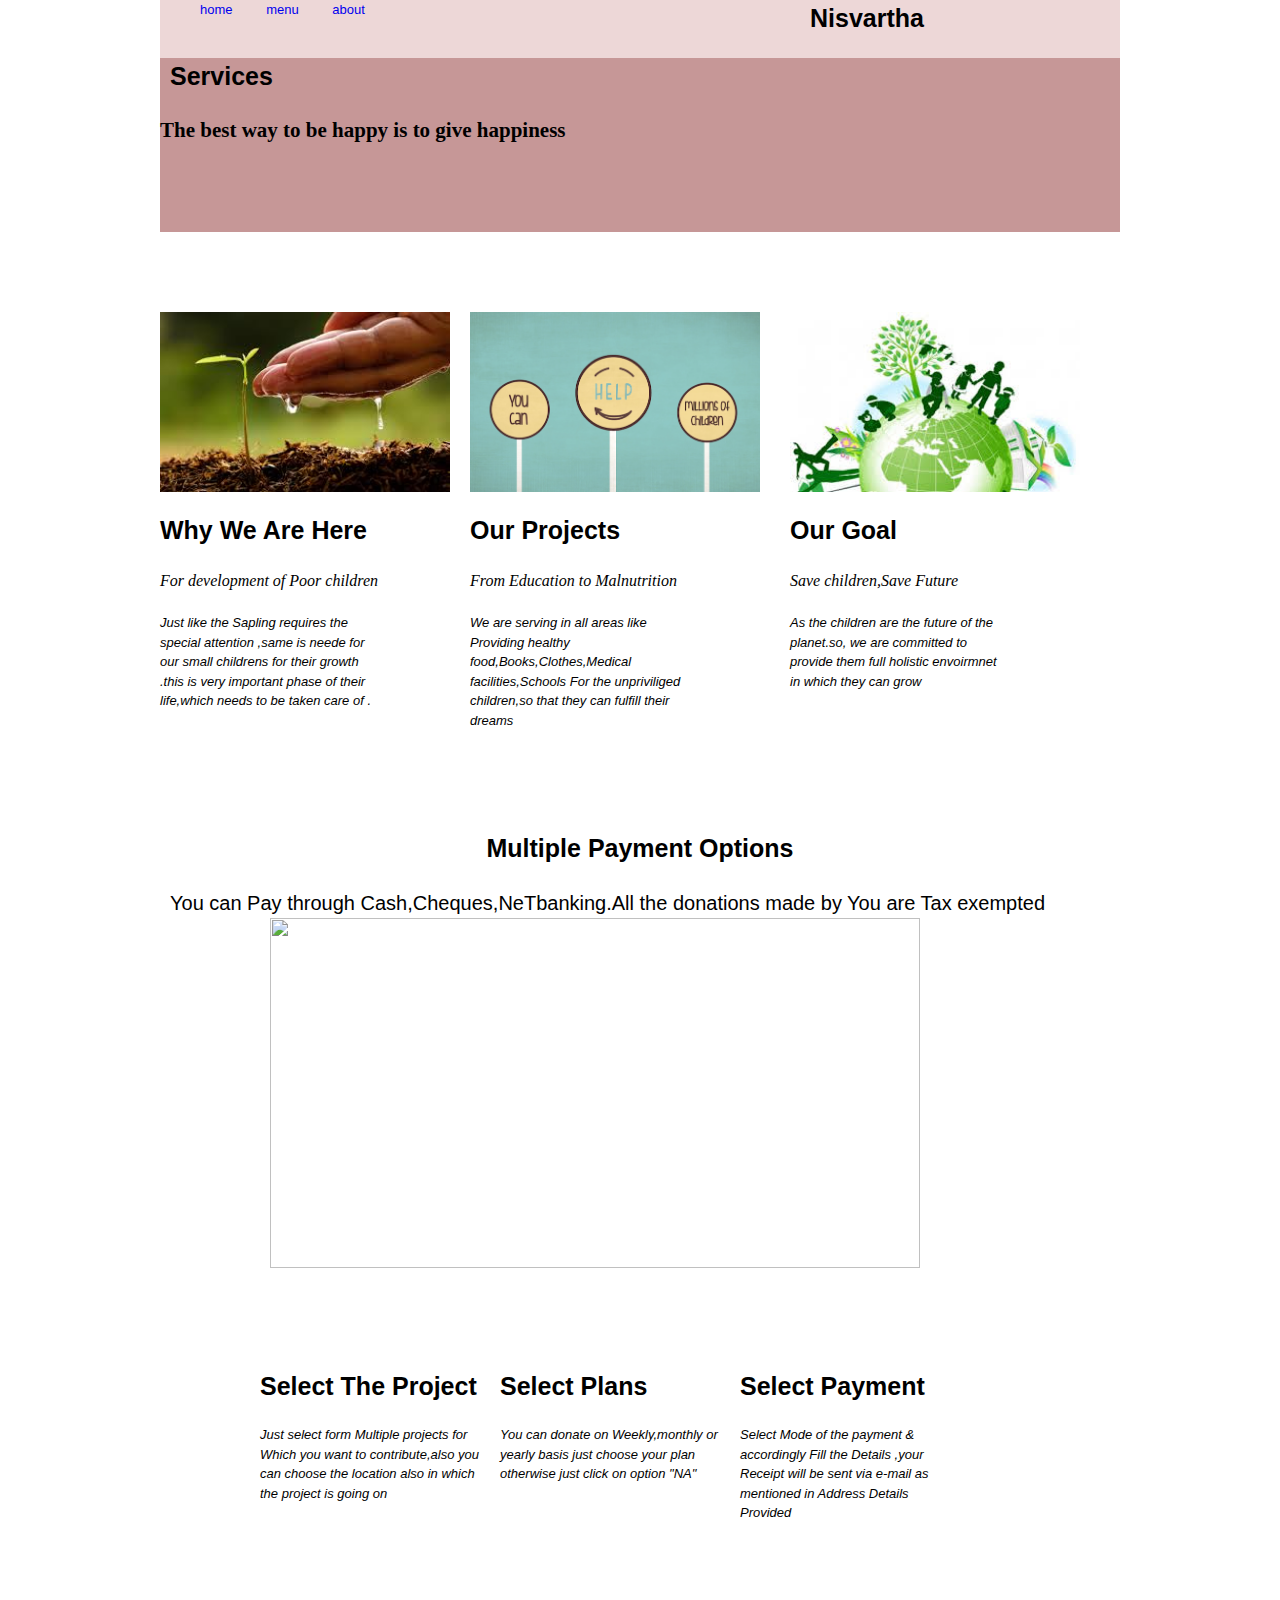
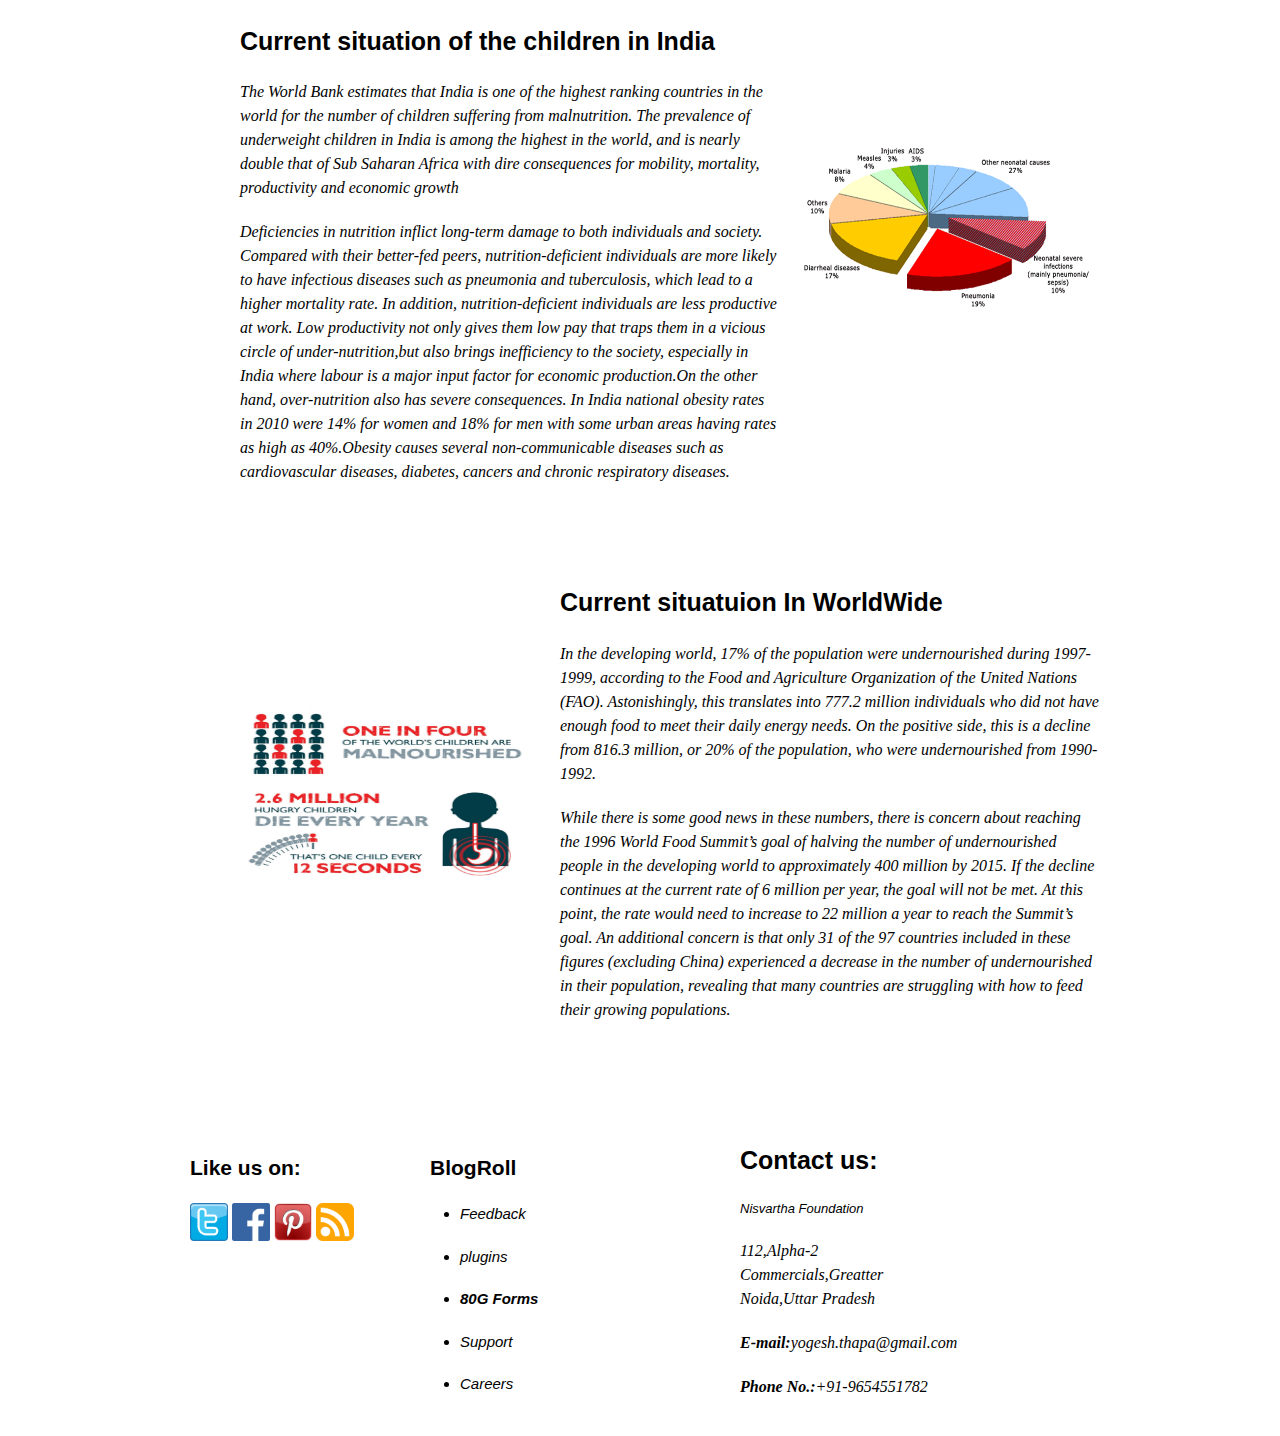
==== index.html @ ebcc4062 "anges" ====
<html>
  <head>
    <title>Services</title>
    <link rel="stylesheet" href="css/960_12_col_rtl.css">
    <link rel="stylesheet" href="css/reset.css">
    <link rel="stylesheet" href="css/text.css">
    <link rel="stylesheet" href="css/style.css">
  </head>

  <body>
    <div class="wrap container_12">
      <header>
        <h1 class ="grid_4">Nisvartha</h1>
        <nav class="grid_8">
        <ul>
          <li class="link"><a class="topbar" href ="#">home</a></li>
          <li class="link"><a class="topbar"  href ="#">menu</a></li>
          <li class="link"><a class="topbar"  href ="#">about</a></li>
        </ul>
      </nav>
      </header>
    </div>
    <div class="wrap1 container_12">
      <h1 class="grid_12">Services</h1>
        <p1 class ="para"><h3>The best way to be happy is to give happiness</h3></p1>
    </div>
    <div class = "wrap2 container_12">
      <div class ="pic grid_12">
        <div class ="grid_4">
          <div class="grid_3">
            <img src ="img/help.jpg"></img>
            <h1 class= "help">Our Goal</h1>
              <p class="psap">Save children,Save Future</p>
              <p class="psap1">As the children are the future of the planet.so, we are committed to provide them full holistic envoirmnet in which they can grow </p>
          </div>
        </div>
          <div class ="grid_4">
            <div class ="grid_3">
              <img src ="img/can.png">
              <h1 class= "can">Our Projects</h1>
                <p class="psap">From Education to Malnutrition</p>
                <p class ="psap1">We are serving in all areas like Providing healthy food,Books,Clothes,Medical facilities,Schools For the unpriviliged children,so that they can fulfill their dreams </p>
            </div>
          </div>
            <div class ="grid_3">
              <img src ="img/sapling.jpg"></img>
              <h1 class="sap">Why We Are Here</h1>
                <p class="psap">For development of Poor children</p>
                <p class="psap1">Just like the Sapling requires the special attention ,same is neede for our small childrens for their growth .this is very important phase of their life,which needs to be taken care of .</p>
            </div>
          </div>
    </div>

    <div class ="wrap3 container_12">
      <div class="grid_12">
        <h1 class ="hero">Multiple Payment Options</h1>
          <p1 class="phero">You can Pay through Cash,Cheques,NeTbanking.All the donations made by You are Tax exempted</p1>
      </div>
      <div class="grid_12">
        <img class="ihero" src="img/donate-for-children-save-tax.jpg"></hero>
      </div>

    <div class ="pic1 grid_12">

        <div class="grid_3">
            <h1 class= "help">Select Payment</h1>
            <p class="psap1">Select Mode of the payment & accordingly Fill the Details ,your Receipt will be sent via e-mail as mentioned in Address Details Provided </p>

        </div>

          <div class ="grid_3">
              <h1 class= "can">Select Plans</h1>
              <p class ="psap1">You can donate on Weekly,monthly or yearly basis just choose your plan otherwise just click on option "NA" </p>

          </div>
          <div class ="grid_3">
              <h1 class="sap">Select The Project</h1>
              <p class="psap1">Just select form Multiple projects for Which you want to contribute,also you can choose the location also in which the project is going on</p>
          </div>
        </div>
      </div>

      <div class="wrap3 container_12">
        <div class="grid_12">
          <div class ="grid_4">
            <img class ="istat" src ="img/stat1.png"></img>
          </div>
          <div class="grid_7">
            <h1 class="hstat">Current situation of the children in India</h1>
            <p class="pstat">The World Bank estimates that India is one of the highest ranking countries in the world for the number of children suffering from malnutrition. The prevalence of underweight children in India is among the highest in the world, and is nearly double that of Sub Saharan Africa with dire consequences for mobility, mortality, productivity and economic growth</p>
            <p class ="pstat">Deficiencies in nutrition inflict long-term damage to both individuals and society. Compared with their better-fed peers, nutrition-deficient individuals are more likely to have infectious diseases such as pneumonia and tuberculosis, which lead to a higher mortality rate. In addition, nutrition-deficient individuals are less productive at work. Low productivity not only gives them low pay that traps them in a vicious circle of under-nutrition,but also brings inefficiency to the society, especially in India where labour is a major input factor for economic production.On the other hand, over-nutrition also has severe consequences. In India national obesity rates in 2010 were 14% for women and 18% for men with some urban areas having rates as high as 40%.Obesity causes several non-communicable diseases such as cardiovascular diseases, diabetes, cancers and chronic respiratory diseases.</p>
          </div>
        </div>
      </div>

      <div class="wrap4 container_12">
        <div class="grid_12">
          <div class ="grid_7">
            <h1 class="hstat">Current situatuion In WorldWide</h1>
            <p class ="pstat">In the developing world, 17% of the population were undernourished during 1997-1999, according to the Food and Agriculture Organization of the United Nations (FAO).  Astonishingly, this translates into 777.2 million individuals who did not have enough food to meet their daily energy needs.  On the positive side, this is a decline from 816.3 million, or 20% of the population, who were undernourished from 1990-1992. </p>
            <p class="pstat">While there is some good news in these numbers, there is concern about reaching the 1996 World Food Summit’s goal of halving the number of undernourished people in the developing world to approximately 400 million by 2015.  If the decline continues at the current rate of 6 million per year, the goal will not be met.  At this point, the rate would need to increase to 22 million a year to reach the Summit’s goal.  An additional concern is that only 31 of the 97 countries included in these figures (excluding China) experienced a decrease in the number of undernourished in their population, revealing that many countries are struggling with how to feed their growing populations.</p>
          </div>
          <div class="grid_4">
            <img class ="istat" src ="img/Graphic.jpg"></img>
      </div>
      <footer id="footer">
        <div class ="wrap5 container_12">
          <div class ="pic1 grid_12">
              <div class="grid_4">
              <div class="grid_3">
                  <h1 class= "help">Contact us:</h1>
                  <p class="psap1">Nisvartha Foundation</p>
                  <p>112,Alpha-2 Commercials,Greatter Noida,Uttar Pradesh</p>
                  <p><strong>E-mail:</strong>yogesh.thapa@gmail.com</p>
                  <p><strong>Phone No.:</strong>+91-9654551782</p>
              </div>
              </div>

              <div class ="grid_3">
                    <h3 class="hfooter">BlogRoll</h3>

                    <ul>
                      <li class="spacepad">Feedback</li>
                      <li class="spacepad">plugins</li>
                      <li class="spacepad"><strong>80G Forms</strong></li>
                      <li class="spacepad">Support</li>
                      <li class="spacepad">Careers</li>
                    </ul>

              </div>

                <div class ="grid_3">
                    <h3 class="hfooter">Like us on:</h3>
                    <p>
                      <a href="#"><img class="logo" src="img/tw.png"></img></a>
                      <a href="#"><img class="logo" src="img/fb.jpg"></img></a>
                      <a href="#"><img class="logo" src="img/pinterest.jpg"></img></a>
                      <a href="#"><img class="logo" src="img/Rss.png"></img></a>
                    </p>
                </div>
              </div>
            </div>


      </footer>

  </body>

</html>
---- css/960_12_col_rtl.css ----
/*
  960 Grid System ~ Core CSS.
  Learn more ~ http://960.gs/

  Licensed under GPL and MIT.
*/

/*
  Forces backgrounds to span full width,
  even if there is horizontal scrolling.
  Increase this if your layout is wider.

  Note: IE6 works fine without this fix.
*/

body {
  min-width: 960px;
}

/* `Container
----------------------------------------------------------------------------------------------------*/

.container_12 {
  margin-right: auto;
  margin-left: auto;
  width: 960px;
}

/* `Grid >> Global
----------------------------------------------------------------------------------------------------*/

.grid_1,
.grid_2,
.grid_3,
.grid_4,
.grid_5,
.grid_6,
.grid_7,
.grid_8,
.grid_9,
.grid_10,
.grid_11,
.grid_12 {
  display: inline;
  float: right;
  margin-right: 10px;
  margin-left: 10px;
}

.push_1, .pull_1,
.push_2, .pull_2,
.push_3, .pull_3,
.push_4, .pull_4,
.push_5, .pull_5,
.push_6, .pull_6,
.push_7, .pull_7,
.push_8, .pull_8,
.push_9, .pull_9,
.push_10, .pull_10,
.push_11, .pull_11 {
  position: relative;
}

/* `Grid >> Children (Alpha ~ First, Omega ~ Last)
----------------------------------------------------------------------------------------------------*/

.alpha {
  margin-right: 0;
}

.omega {
  margin-left: 0;
}

/* `Grid >> 12 Columns
----------------------------------------------------------------------------------------------------*/

.container_12 .grid_1 {
  width: 60px;
}

.container_12 .grid_2 {
  width: 140px;
}

.container_12 .grid_3 {
  width: 220px;
}

.container_12 .grid_4 {
  width: 300px;
}

.container_12 .grid_5 {
  width: 380px;
}

.container_12 .grid_6 {
  width: 460px;
}

.container_12 .grid_7 {
  width: 540px;
}

.container_12 .grid_8 {
  width: 620px;
}

.container_12 .grid_9 {
  width: 700px;
}

.container_12 .grid_10 {
  width: 780px;
}

.container_12 .grid_11 {
  width: 860px;
}

.container_12 .grid_12 {
  width: 940px;
}

/* `Prefix Extra Space >> 12 Columns
----------------------------------------------------------------------------------------------------*/

.container_12 .prefix_1 {
  padding-right: 80px;
}

.container_12 .prefix_2 {
  padding-right: 160px;
}

.container_12 .prefix_3 {
  padding-right: 240px;
}

.container_12 .prefix_4 {
  padding-right: 320px;
}

.container_12 .prefix_5 {
  padding-right: 400px;
}

.container_12 .prefix_6 {
  padding-right: 480px;
}

.container_12 .prefix_7 {
  padding-right: 560px;
}

.container_12 .prefix_8 {
  padding-right: 640px;
}

.container_12 .prefix_9 {
  padding-right: 720px;
}

.container_12 .prefix_10 {
  padding-right: 800px;
}

.container_12 .prefix_11 {
  padding-right: 880px;
}

/* `Suffix Extra Space >> 12 Columns
----------------------------------------------------------------------------------------------------*/

.container_12 .suffix_1 {
  padding-left: 80px;
}

.container_12 .suffix_2 {
  padding-left: 160px;
}

.container_12 .suffix_3 {
  padding-left: 240px;
}

.container_12 .suffix_4 {
  padding-left: 320px;
}

.container_12 .suffix_5 {
  padding-left: 400px;
}

.container_12 .suffix_6 {
  padding-left: 480px;
}

.container_12 .suffix_7 {
  padding-left: 560px;
}

.container_12 .suffix_8 {
  padding-left: 640px;
}

.container_12 .suffix_9 {
  padding-left: 720px;
}

.container_12 .suffix_10 {
  padding-left: 800px;
}

.container_12 .suffix_11 {
  padding-left: 880px;
}

/* `Push Space >> 12 Columns
----------------------------------------------------------------------------------------------------*/

.container_12 .push_1 {
  right: 80px;
}

.container_12 .push_2 {
  right: 160px;
}

.container_12 .push_3 {
  right: 240px;
}

.container_12 .push_4 {
  right: 320px;
}

.container_12 .push_5 {
  right: 400px;
}

.container_12 .push_6 {
  right: 480px;
}

.container_12 .push_7 {
  right: 560px;
}

.container_12 .push_8 {
  right: 640px;
}

.container_12 .push_9 {
  right: 720px;
}

.container_12 .push_10 {
  right: 800px;
}

.container_12 .push_11 {
  right: 880px;
}

/* `Pull Space >> 12 Columns
----------------------------------------------------------------------------------------------------*/

.container_12 .pull_1 {
  right: -80px;
}

.container_12 .pull_2 {
  right: -160px;
}

.container_12 .pull_3 {
  right: -240px;
}

.container_12 .pull_4 {
  right: -320px;
}

.container_12 .pull_5 {
  right: -400px;
}

.container_12 .pull_6 {
  right: -480px;
}

.container_12 .pull_7 {
  right: -560px;
}

.container_12 .pull_8 {
  right: -640px;
}

.container_12 .pull_9 {
  right: -720px;
}

.container_12 .pull_10 {
  right: -800px;
}

.container_12 .pull_11 {
  right: -880px;
}

/* `Clear Floated Elements
----------------------------------------------------------------------------------------------------*/

/* http://sonspring.com/journal/clearing-floats */

.clear {
  clear: both;
  display: block;
  overflow: hidden;
  visibility: hidden;
  width: 0;
  height: 0;
}

/* http://www.yuiblog.com/blog/2010/09/27/clearfix-reloaded-overflowhidden-demystified */

.clearfix:before,
.clearfix:after,
.container_12:before,
.container_12:after {
  content: '.';
  display: block;
  overflow: hidden;
  visibility: hidden;
  font-size: 0;
  line-height: 0;
  width: 0;
  height: 0;
}

.clearfix:after,
.container_12:after {
  clear: both;
}

/*
  The following zoom:1 rule is specifically for IE6 + IE7.
  Move to separate stylesheet if invalid CSS is a problem.
*/

.clearfix,
.container_12 {
  zoom: 1;
}
---- css/text.css ----
/*
  960 Grid System ~ Text CSS.
  Learn more ~ http://960.gs/

  Licensed under GPL and MIT.
*/

/* `Basic HTML
----------------------------------------------------------------------------------------------------*/

body {
  font: 13px/1.5 "Helvetica Neue", Arial, "Liberation Sans", FreeSans, sans-serif;
}

pre,
code {
  font-family: "DejaVu Sans Mono", Menlo, Consolas, monospace;
}

hr {
  border: 0 solid #ccc;
  border-top-width: 1px;
  clear: both;
  height: 0;
}

/* `Headings
----------------------------------------------------------------------------------------------------*/

h1 {
  font-size: 25px;
}

h2 {
  font-size: 23px;
}

h3 {
  font-size: 21px;
}

h4 {
  font-size: 19px;
}

h5 {
  font-size: 17px;
}

h6 {
  font-size: 15px;
}

/* `Spacing
----------------------------------------------------------------------------------------------------*/

ol {
  list-style: decimal;
}

ul {
  list-style: disc;
}

li {
  margin-left: 30px;
}

p,
dl,
hr,
h1,
h2,
h3,
h4,
h5,
h6,
ol,
ul,
pre,
table,
address,
fieldset,
figure {
  margin-bottom: 20px;
}
---- css/style.css ----
.wrap{
   background-color: #EDD7D7;
}
.wrap1{
    background-color: #C69797;
    padding-bottom: 65px;
}
.hero{
  text-align: center;
  padding-top:10px:
}
.phero{
  text-align: center;
  font-size: 20px;

}
.ihero{
  Width: 650px;
  height: 350px;
  margin-left: 100px;

}
.wrap2{
  margin-top: 80px;
  padding-right: 160px;
  background-color: #FFFFFF;
}
.wrap3,.wrap4{
  margin-top: 80px;
}
.pic1{
  margin-top: 80px;
  margin-left: 80px;
}

.help,.can,.sap{
  padding-top: 20px;

}
.hfooter{
  padding-right: 10px;
  padding-top: 30px;
}
.spacepad{
  font-style: oblique;
  font-size: 15px;
  padding-bottom: 20px;
}
.pic1{
  padding-right: 140px

}
.istat{
  padding-top: 120px;
}
.link{
  display: inline;
}
h1{
  font-family:sans-serif;
}
.topbar{
  padding-bottom: 25px;
  text-decoration: none;
}
.para{
  font-family: serif;
}
img{
  width: 290px;
  height: 180px;
  padding-right: 40px;
}
.logo{
  width: 38px;
  height: 38px;
  padding-right: 0px;
}
p{
  font-family: serif;
  font-size: 16px;
  font-style: oblique;
}
.psap1{
  font-size: 13px;
  font-family: sans-serif;
}
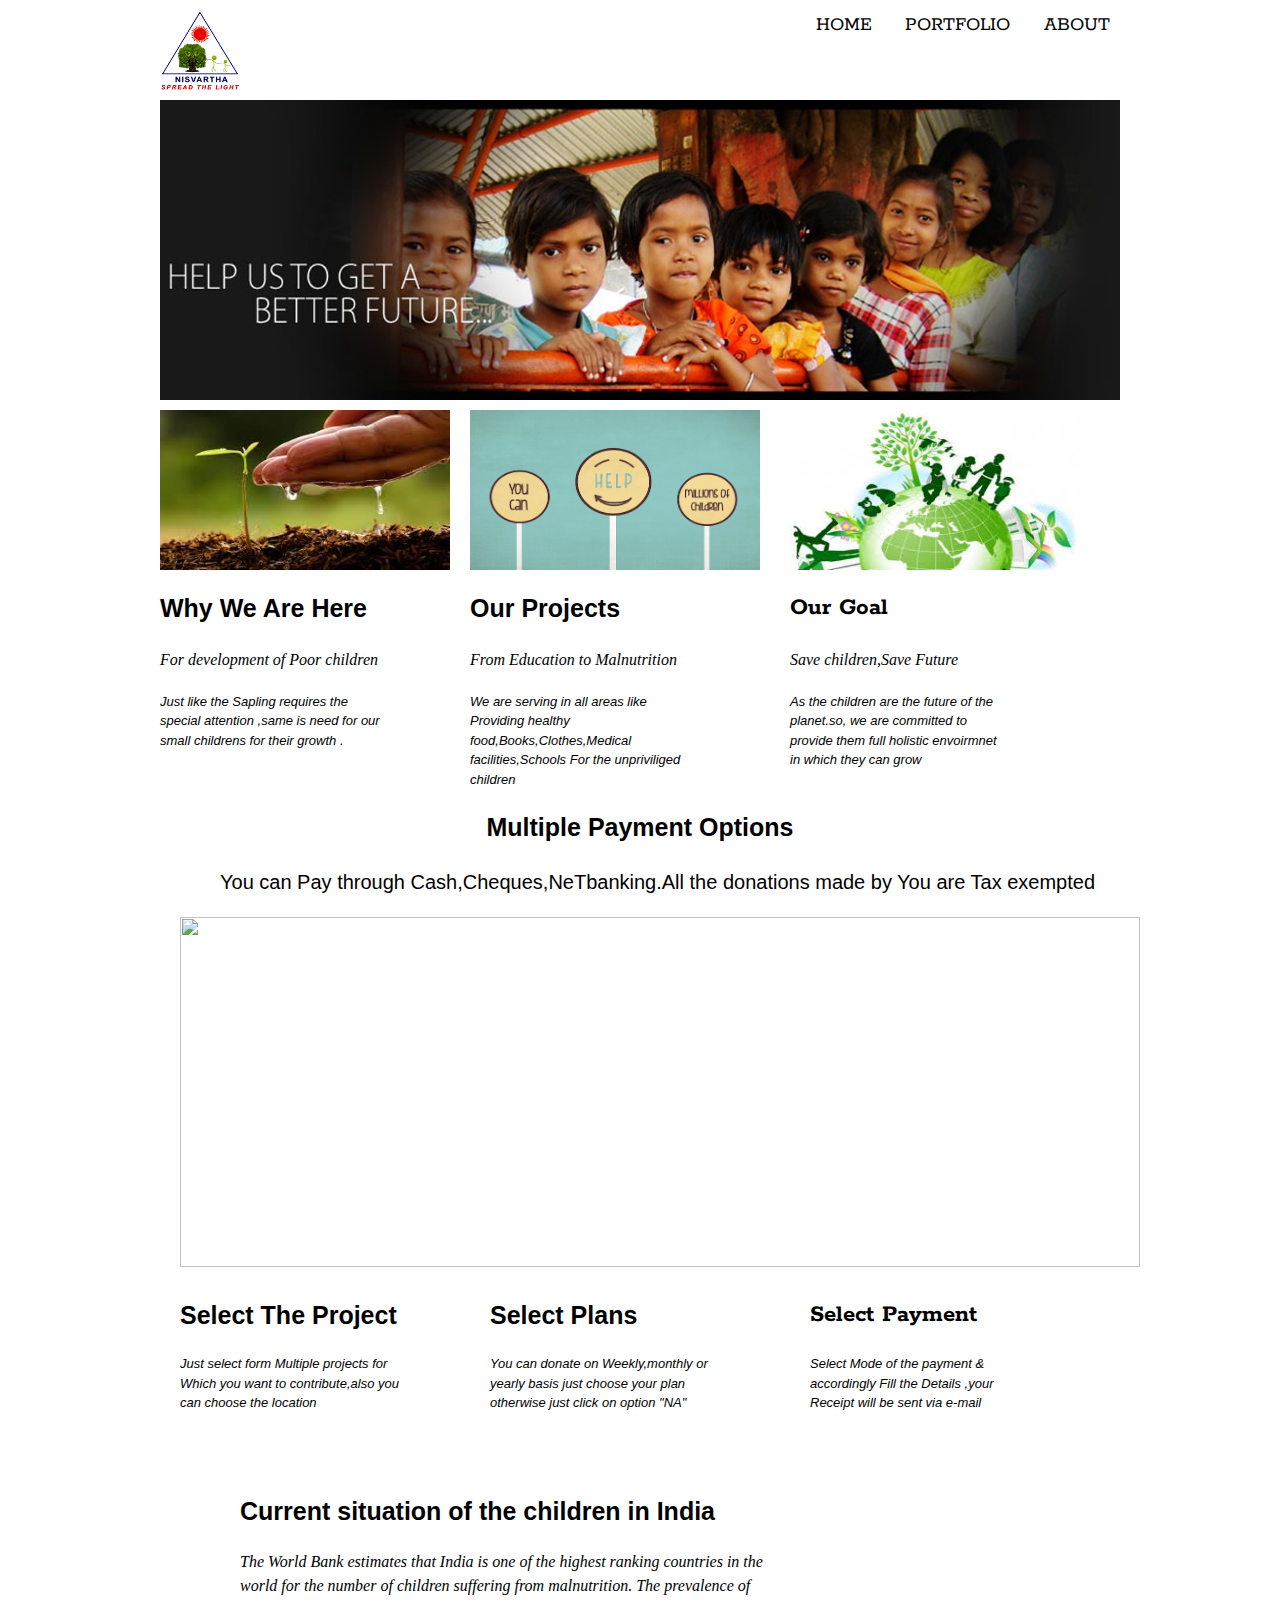
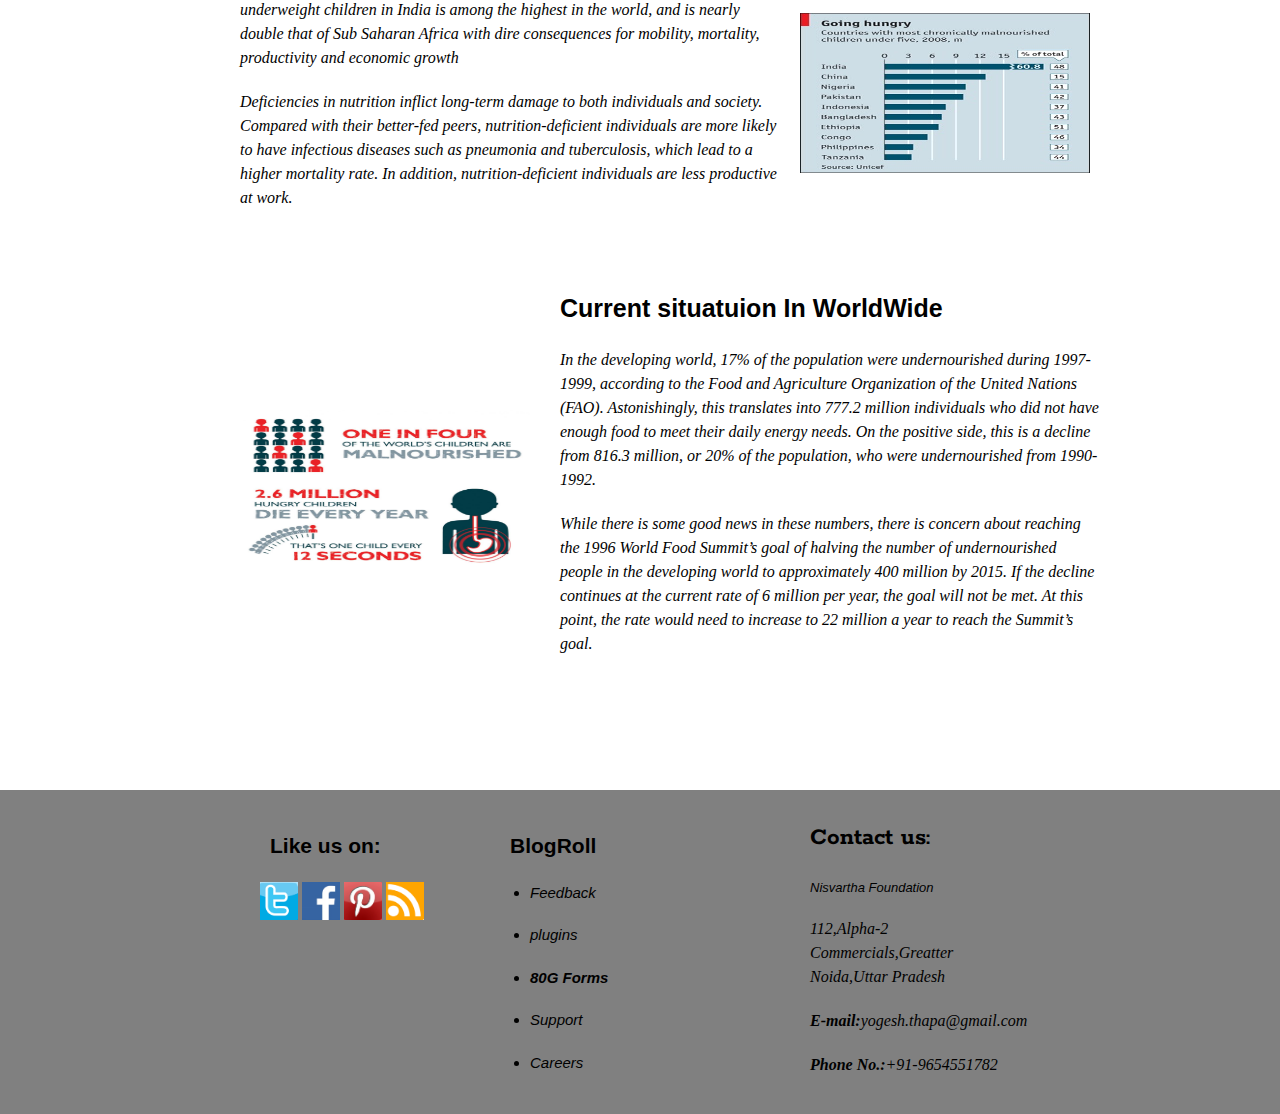
==== commit c2227ab7: "econd page added" ====
--- a/index.html
+++ b/index.html
@@ -5,28 +5,28 @@
     <link rel="stylesheet" href="css/reset.css">
     <link rel="stylesheet" href="css/text.css">
     <link rel="stylesheet" href="css/style.css">
+    <link href='https://fonts.googleapis.com/css?family=Rokkitt' rel='stylesheet' type='text/css'>
   </head>
 
   <body>
     <div class="wrap container_12">
       <header>
-        <h1 class ="grid_4">Nisvartha</h1>
+        <img class="first" src="img/logo.png"></img>
         <nav class="grid_8">
-        <ul>
-          <li class="link"><a class="topbar" href ="#">home</a></li>
-          <li class="link"><a class="topbar"  href ="#">menu</a></li>
-          <li class="link"><a class="topbar"  href ="#">about</a></li>
+        <ul class="ulink">
+          <li class="link"><a class="topbar" href ="#">HOME</a></li>
+          <li class="link"><a class="topbar"  href ="#">PORTFOLIO</a></li>
+          <li class="link"><a class="topbar"  href ="#">ABOUT</a></li>
         </ul>
       </nav>
       </header>
     </div>
     <div class="wrap1 container_12">
-      <h1 class="grid_12">Services</h1>
-        <p1 class ="para"><h3>The best way to be happy is to give happiness</h3></p1>
+      <img class="ngo" src ="img/ngo3.jpg"></img>
     </div>
     <div class = "wrap2 container_12">
       <div class ="pic grid_12">
-        <div class ="grid_4">
+        <div class ="pic2 grid_4">
           <div class="grid_3">
             <img src ="img/help.jpg"></img>
             <h1 class= "help">Our Goal</h1>
@@ -39,14 +39,14 @@
               <img src ="img/can.png">
               <h1 class= "can">Our Projects</h1>
                 <p class="psap">From Education to Malnutrition</p>
-                <p class ="psap1">We are serving in all areas like Providing healthy food,Books,Clothes,Medical facilities,Schools For the unpriviliged children,so that they can fulfill their dreams </p>
+                <p class ="psap1">We are serving in all areas like Providing healthy food,Books,Clothes,Medical facilities,Schools For the unpriviliged children</p>
             </div>
           </div>
             <div class ="grid_3">
               <img src ="img/sapling.jpg"></img>
               <h1 class="sap">Why We Are Here</h1>
                 <p class="psap">For development of Poor children</p>
-                <p class="psap1">Just like the Sapling requires the special attention ,same is neede for our small childrens for their growth .this is very important phase of their life,which needs to be taken care of .</p>
+                <p class="psap1">Just like the Sapling requires the special attention ,same is need for our small childrens for their growth .</p>
             </div>
           </div>
     </div>
@@ -61,21 +61,22 @@
       </div>
 
     <div class ="pic1 grid_12">
-
+        <div class="grid_4">
         <div class="grid_3">
             <h1 class= "help">Select Payment</h1>
-            <p class="psap1">Select Mode of the payment & accordingly Fill the Details ,your Receipt will be sent via e-mail as mentioned in Address Details Provided </p>
-
+            <p class="psap1">Select Mode of the payment & accordingly Fill the Details ,your Receipt will be sent via e-mail  </p>
+        </div>
+        </div>
+        <div class="grid_4">
+        <div class ="grid_3">
+              <h1 class= "can">Select Plans</h1>
+              <p class ="psap1">You can donate on Weekly,monthly or yearly basis just choose your plan otherwise just click on option "NA" </p>
+        </div>
         </div>
 
           <div class ="grid_3">
-              <h1 class= "can">Select Plans</h1>
-              <p class ="psap1">You can donate on Weekly,monthly or yearly basis just choose your plan otherwise just click on option "NA" </p>
-
-          </div>
-          <div class ="grid_3">
               <h1 class="sap">Select The Project</h1>
-              <p class="psap1">Just select form Multiple projects for Which you want to contribute,also you can choose the location also in which the project is going on</p>
+              <p class="psap1">Just select form Multiple projects for Which you want to contribute,also you can choose the location</p>
           </div>
         </div>
       </div>
@@ -83,12 +84,12 @@
       <div class="wrap3 container_12">
         <div class="grid_12">
           <div class ="grid_4">
-            <img class ="istat" src ="img/stat1.png"></img>
+            <img class ="istat" src ="img/india.jpg"></img>
           </div>
           <div class="grid_7">
             <h1 class="hstat">Current situation of the children in India</h1>
             <p class="pstat">The World Bank estimates that India is one of the highest ranking countries in the world for the number of children suffering from malnutrition. The prevalence of underweight children in India is among the highest in the world, and is nearly double that of Sub Saharan Africa with dire consequences for mobility, mortality, productivity and economic growth</p>
-            <p class ="pstat">Deficiencies in nutrition inflict long-term damage to both individuals and society. Compared with their better-fed peers, nutrition-deficient individuals are more likely to have infectious diseases such as pneumonia and tuberculosis, which lead to a higher mortality rate. In addition, nutrition-deficient individuals are less productive at work. Low productivity not only gives them low pay that traps them in a vicious circle of under-nutrition,but also brings inefficiency to the society, especially in India where labour is a major input factor for economic production.On the other hand, over-nutrition also has severe consequences. In India national obesity rates in 2010 were 14% for women and 18% for men with some urban areas having rates as high as 40%.Obesity causes several non-communicable diseases such as cardiovascular diseases, diabetes, cancers and chronic respiratory diseases.</p>
+            <p class ="pstat">Deficiencies in nutrition inflict long-term damage to both individuals and society. Compared with their better-fed peers, nutrition-deficient individuals are more likely to have infectious diseases such as pneumonia and tuberculosis, which lead to a higher mortality rate. In addition, nutrition-deficient individuals are less productive at work.</p>
           </div>
         </div>
       </div>
@@ -98,7 +99,7 @@
           <div class ="grid_7">
             <h1 class="hstat">Current situatuion In WorldWide</h1>
             <p class ="pstat">In the developing world, 17% of the population were undernourished during 1997-1999, according to the Food and Agriculture Organization of the United Nations (FAO).  Astonishingly, this translates into 777.2 million individuals who did not have enough food to meet their daily energy needs.  On the positive side, this is a decline from 816.3 million, or 20% of the population, who were undernourished from 1990-1992. </p>
-            <p class="pstat">While there is some good news in these numbers, there is concern about reaching the 1996 World Food Summit’s goal of halving the number of undernourished people in the developing world to approximately 400 million by 2015.  If the decline continues at the current rate of 6 million per year, the goal will not be met.  At this point, the rate would need to increase to 22 million a year to reach the Summit’s goal.  An additional concern is that only 31 of the 97 countries included in these figures (excluding China) experienced a decrease in the number of undernourished in their population, revealing that many countries are struggling with how to feed their growing populations.</p>
+            <p class="pstat">While there is some good news in these numbers, there is concern about reaching the 1996 World Food Summit’s goal of halving the number of undernourished people in the developing world to approximately 400 million by 2015.  If the decline continues at the current rate of 6 million per year, the goal will not be met.  At this point, the rate would need to increase to 22 million a year to reach the Summit’s goal.  </p>
           </div>
           <div class="grid_4">
             <img class ="istat" src ="img/Graphic.jpg"></img>
--- a/css/style.css
+++ b/css/style.css
@@ -1,43 +1,80 @@
 .wrap{
-   background-color: #EDD7D7;
+   background-color: #FFFFFF;
+   margin-top: 10px;
+   height: 80px;
 }
 .wrap1{
-    background-color: #C69797;
-    padding-bottom: 65px;
+    background-color: ##ffcc66;
+}
+.wrap2{
+  margin-top: 10px;
+  padding-right: 160px;
+  background-color: #FFFFFF;
+}
+.wrap3{
+  margin-bottom: 60px;
+}
+.wrap4{
+  margin-top: 10px;
+}
+.link{
+  display: inline;
+}
+.ulink{
+  text-align: right;
+}
+.topbar{
+  font-family: 'Rokkitt', serif;
+  font-size: 20px;
+  color: #000000;
+  padding-bottom: 25px;
+  text-decoration: none;
+}
+.ngo{
+  margin-top: 10px;
+  width:960px;
+  height:300px;
+}
+.help{
+  font-family: 'Rokkitt', serif;
+
+}
+.help,.can,.sap{
+  padding-top: 20px;
 }
 .hero{
   text-align: center;
   padding-top:10px:
 }
 .phero{
+  margin-left: 50px;
   text-align: center;
   font-size: 20px;
-
 }
 .ihero{
-  Width: 650px;
+  Width: 960px;
   height: 350px;
-  margin-left: 100px;
-
+  margin-left: 10px;
+  padding-top: 20px;
 }
-.wrap2{
-  margin-top: 80px;
-  padding-right: 160px;
-  background-color: #FFFFFF;
+#footer{
+  background-color: #808080;
+  margin-top: 500px;
+  margin-left: -330px;
+  margin-right: -330px
 }
-.wrap3,.wrap4{
-  margin-top: 80px;
+#footer1{
+  background-color: #808080;
+  margin-top: 100px;
+  margin-left: -330px;
+  margin-right: -330px
 }
 .pic1{
-  margin-top: 80px;
-  margin-left: 80px;
-}
-
-.help,.can,.sap{
-  padding-top: 20px;
-
+  margin-top: 10px;
+  margin-right: -70px;
 }
 .hfooter{
+  margin-left: 10px;
   padding-right: 10px;
   padding-top: 30px;
 }
@@ -48,28 +85,31 @@
 }
 .pic1{
   padding-right: 140px
-
+}
+.first{
+  width:80px;
+  height: 80px;
 }
 .istat{
   padding-top: 120px;
 }
-.link{
-  display: inline;
-}
+
 h1{
   font-family:sans-serif;
 }
-.topbar{
-  padding-bottom: 25px;
-  text-decoration: none;
-}
+
 .para{
   font-family: serif;
 }
 img{
   width: 290px;
-  height: 180px;
+  height: 160px;
   padding-right: 40px;
+  padding-bottom: -10px;
+
+}
+.istat{
+  padding-bottom: -20px;
 }
 .logo{
   width: 38px;
@@ -85,3 +125,20 @@
   font-size: 13px;
   font-family: sans-serif;
 }
+pic2{
+  width:240px
+}
+
+
+
+.portfolio{
+  width: 300px;
+  height: 300px;
+}
+.portfolio1{
+  width: 700px;
+  height: 300px;
+}
+.pic11{
+  margin-left: 20px;
+}
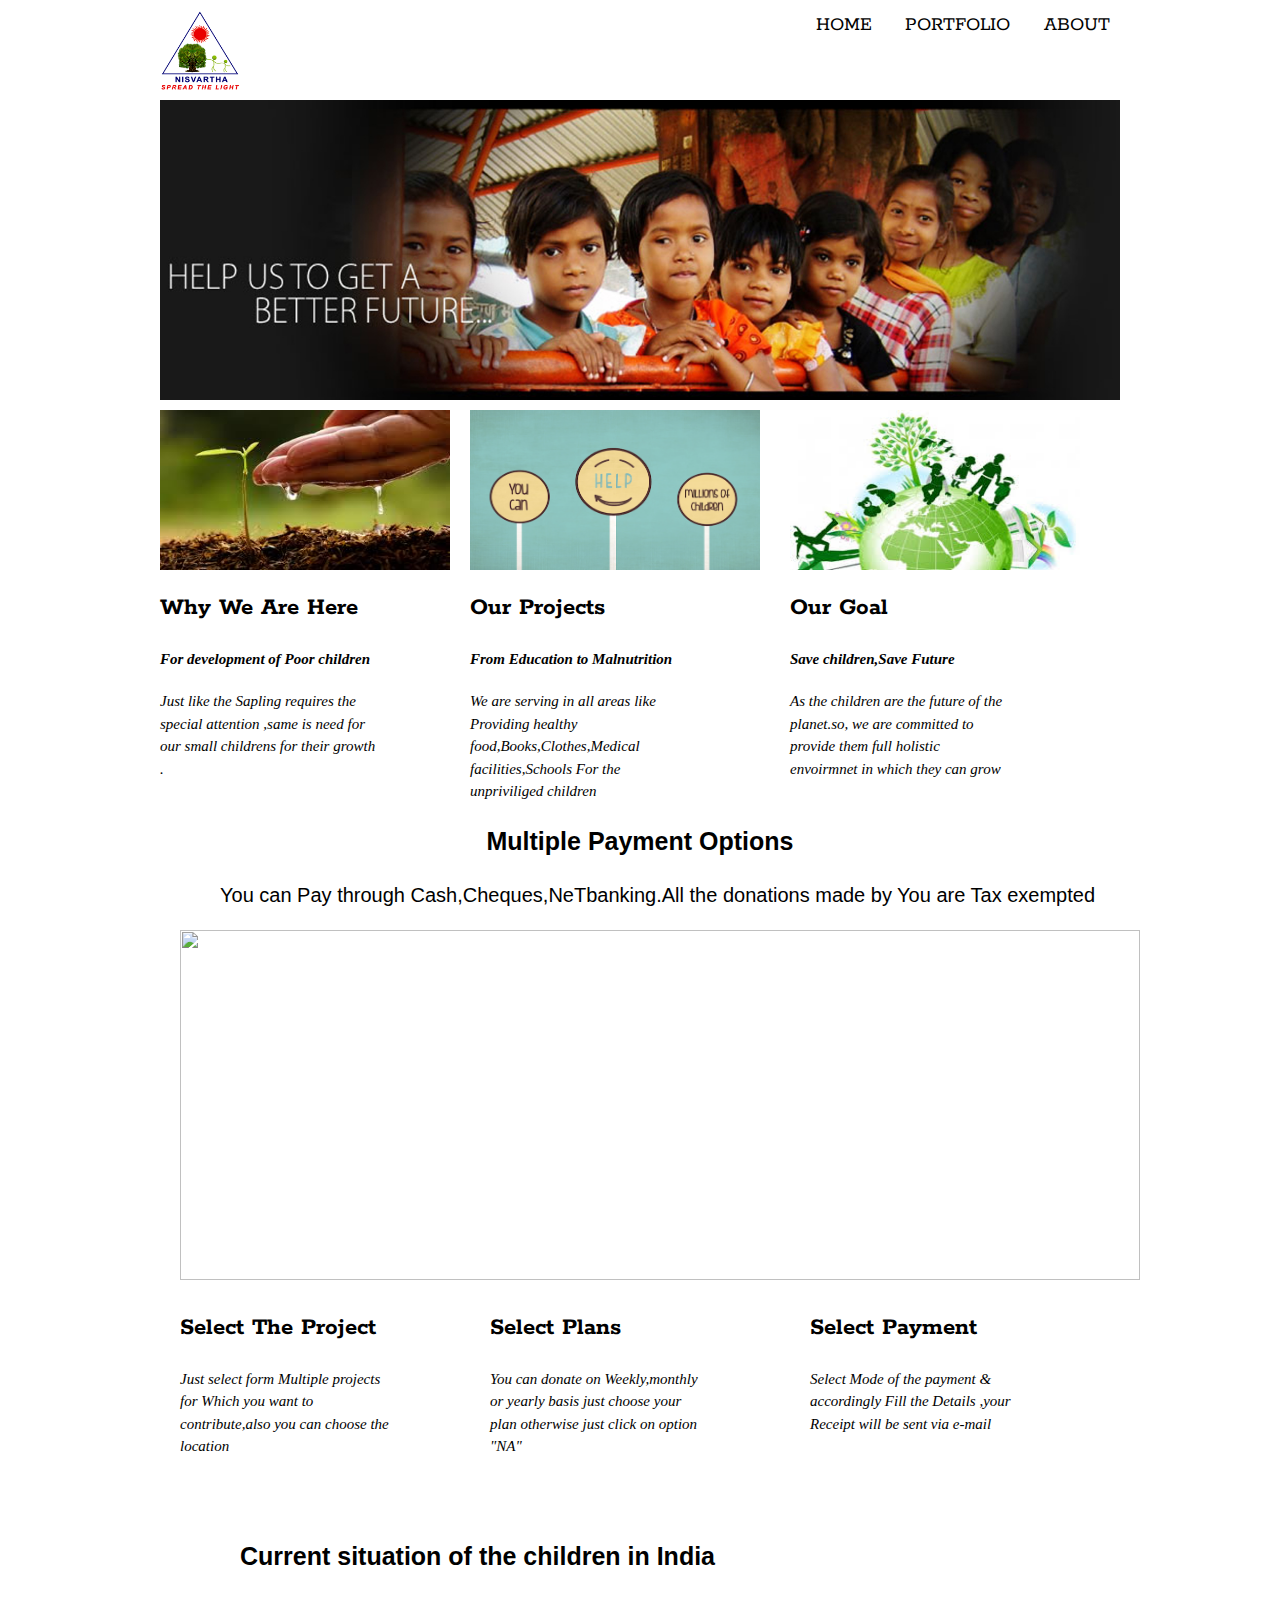
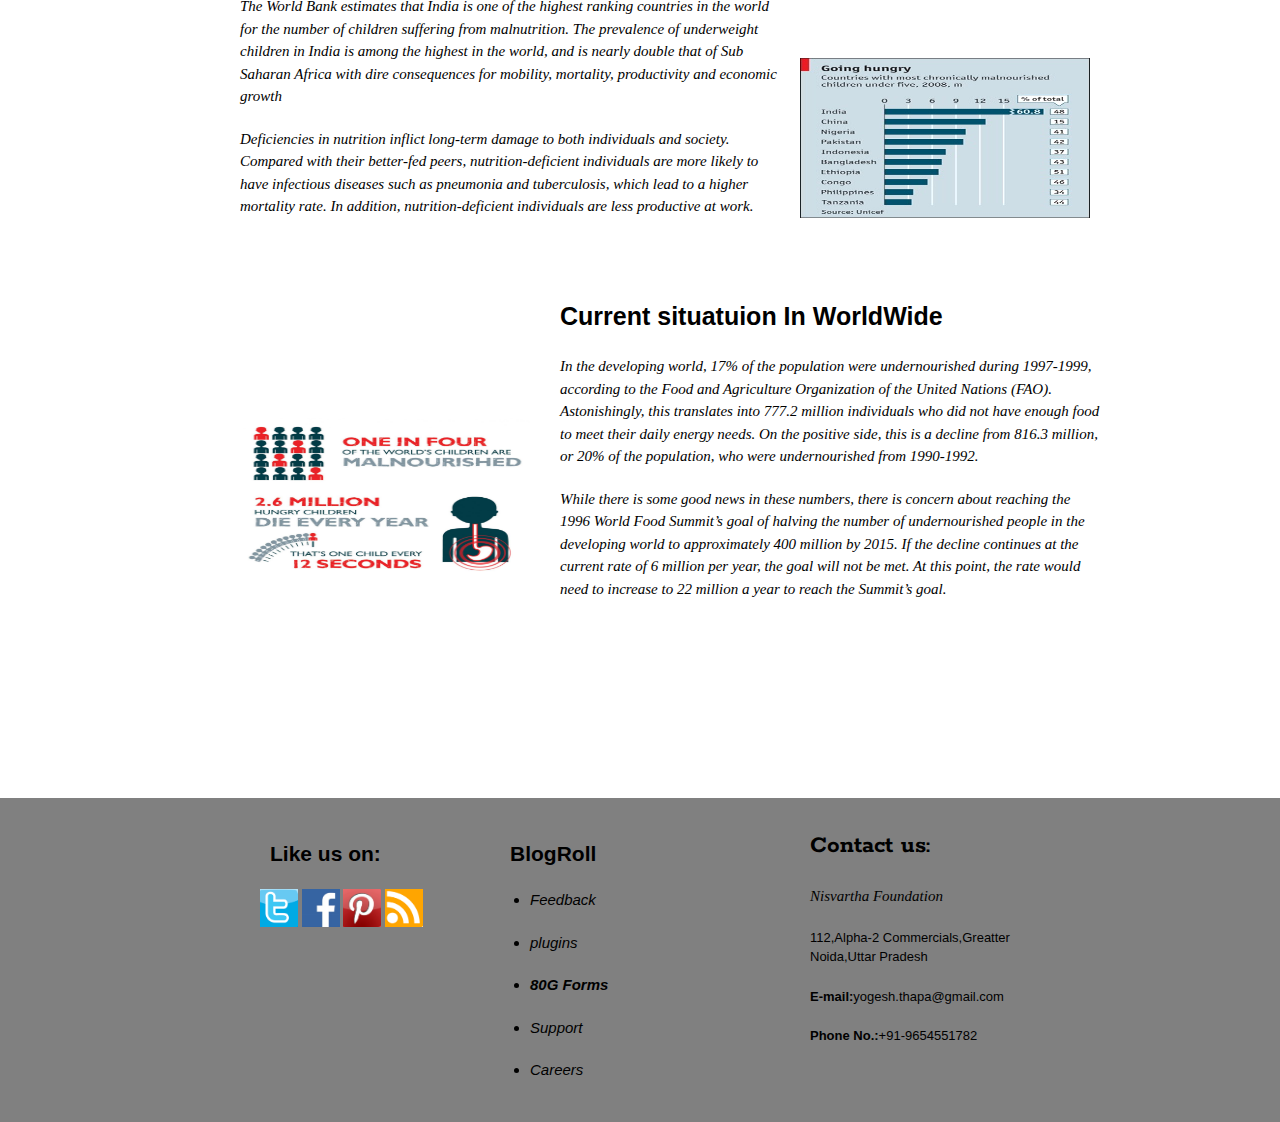
==== commit 367e00a2: "last change" ====
--- a/index.html
+++ b/index.html
@@ -14,8 +14,8 @@
         <img class="first" src="img/logo.png"></img>
         <nav class="grid_8">
         <ul class="ulink">
-          <li class="link"><a class="topbar" href ="#">HOME</a></li>
-          <li class="link"><a class="topbar"  href ="#">PORTFOLIO</a></li>
+          <li class="link"><a class="topbar" href ="index.html">HOME</a></li>
+          <li class="link"><a class="topbar"  href ="portfolio.html">PORTFOLIO</a></li>
           <li class="link"><a class="topbar"  href ="#">ABOUT</a></li>
         </ul>
       </nav>
@@ -28,24 +28,24 @@
       <div class ="pic grid_12">
         <div class ="pic2 grid_4">
           <div class="grid_3">
-            <img src ="img/help.jpg"></img>
+            <img class="istarter" src ="img/help.jpg"></img>
             <h1 class= "help">Our Goal</h1>
-              <p class="psap">Save children,Save Future</p>
+              <p class="psap"><strong>Save children,Save Future</strong></p>
               <p class="psap1">As the children are the future of the planet.so, we are committed to provide them full holistic envoirmnet in which they can grow </p>
           </div>
         </div>
           <div class ="grid_4">
             <div class ="grid_3">
-              <img src ="img/can.png">
+              <img class="istarter" src ="img/can.png">
               <h1 class= "can">Our Projects</h1>
-                <p class="psap">From Education to Malnutrition</p>
+                <p class="psap"><strong>From Education to Malnutrition</strong></p>
                 <p class ="psap1">We are serving in all areas like Providing healthy food,Books,Clothes,Medical facilities,Schools For the unpriviliged children</p>
             </div>
           </div>
             <div class ="grid_3">
-              <img src ="img/sapling.jpg"></img>
+              <img class="istarter" src ="img/sapling.jpg"></img>
               <h1 class="sap">Why We Are Here</h1>
-                <p class="psap">For development of Poor children</p>
+                <p class="psap"><strong>For development of Poor children</strong></p>
                 <p class="psap1">Just like the Sapling requires the special attention ,same is need for our small childrens for their growth .</p>
             </div>
           </div>
@@ -60,7 +60,7 @@
         <img class="ihero" src="img/donate-for-children-save-tax.jpg"></hero>
       </div>
 
-    <div class ="pic1 grid_12">
+      <div class ="pic1 grid_12">
         <div class="grid_4">
         <div class="grid_3">
             <h1 class= "help">Select Payment</h1>
@@ -73,12 +73,11 @@
               <p class ="psap1">You can donate on Weekly,monthly or yearly basis just choose your plan otherwise just click on option "NA" </p>
         </div>
         </div>
-
           <div class ="grid_3">
               <h1 class="sap">Select The Project</h1>
               <p class="psap1">Just select form Multiple projects for Which you want to contribute,also you can choose the location</p>
           </div>
-        </div>
+      </div>
       </div>
 
       <div class="wrap3 container_12">
@@ -107,7 +106,7 @@
       <footer id="footer">
         <div class ="wrap5 container_12">
           <div class ="pic1 grid_12">
-              <div class="grid_4">
+            <div class="grid_4">
               <div class="grid_3">
                   <h1 class= "help">Contact us:</h1>
                   <p class="psap1">Nisvartha Foundation</p>
@@ -115,11 +114,9 @@
                   <p><strong>E-mail:</strong>yogesh.thapa@gmail.com</p>
                   <p><strong>Phone No.:</strong>+91-9654551782</p>
               </div>
-              </div>
-
+            </div>
               <div class ="grid_3">
                     <h3 class="hfooter">BlogRoll</h3>
-
                     <ul>
                       <li class="spacepad">Feedback</li>
                       <li class="spacepad">plugins</li>
@@ -127,9 +124,7 @@
                       <li class="spacepad">Support</li>
                       <li class="spacepad">Careers</li>
                     </ul>
-
               </div>
-
                 <div class ="grid_3">
                     <h3 class="hfooter">Like us on:</h3>
                     <p>
@@ -139,12 +134,8 @@
                       <a href="#"><img class="logo" src="img/Rss.png"></img></a>
                     </p>
                 </div>
-              </div>
             </div>
-
-
-      </footer>
-
+          </div>
+        </footer>
   </body>
-
 </html>
--- a/css/style.css
+++ b/css/style.css
@@ -37,10 +37,20 @@
 }
 .help{
   font-family: 'Rokkitt', serif;
-
 }
 .help,.can,.sap{
+  font-family: 'Rokkitt', serif;
   padding-top: 20px;
+}
+.psap{
+  font-family: serif;
+  font-size: 15px;
+  font-style: oblique;
+}
+.psap1,.pstat{
+  font-size: 15px;
+  font-family: serif;
+  font-style: oblique;
 }
 .hero{
   text-align: center;
@@ -57,26 +67,9 @@
   margin-left: 10px;
   padding-top: 20px;
 }
-#footer{
-  background-color: #808080;
-  margin-top: 500px;
-  margin-left: -330px;
-  margin-right: -330px
-}
-#footer1{
-  background-color: #808080;
-  margin-top: 100px;
-  margin-left: -330px;
-  margin-right: -330px
-}
 .pic1{
   margin-top: 10px;
   margin-right: -70px;
-}
-.hfooter{
-  margin-left: 10px;
-  padding-right: 10px;
-  padding-top: 30px;
 }
 .spacepad{
   font-style: oblique;
@@ -91,17 +84,16 @@
   height: 80px;
 }
 .istat{
+  width: 290px;
+  height: 160px;
   padding-top: 120px;
+  padding-right: 40px;
+  padding-bottom: -10px;
 }
-
-h1{
-  font-family:sans-serif;
-}
-
 .para{
   font-family: serif;
 }
-img{
+.istarter{
   width: 290px;
   height: 160px;
   padding-right: 40px;
@@ -116,29 +108,32 @@
   height: 38px;
   padding-right: 0px;
 }
-p{
-  font-family: serif;
-  font-size: 16px;
-  font-style: oblique;
-}
-.psap1{
-  font-size: 13px;
-  font-family: sans-serif;
-}
+
 pic2{
   width:240px
 }
-
-
+#footer{
+  background-color: #808080;
+  margin-top: 500px;
+  margin-left: -330px;
+  margin-right: -330px
+}
+#footer1{
+  background-color: #808080;
+  margin-top: 100px;
+  margin-left: -330px;
+  margin-right: -330px
+}
+.hfooter{
+  margin-left: 10px;
+  padding-right: 10px;
+  padding-top: 30px;
+}
 
 .portfolio{
   width: 300px;
   height: 300px;
 }
-.portfolio1{
-  width: 700px;
-  height: 300px;
-}
 .pic11{
   margin-left: 20px;
 }
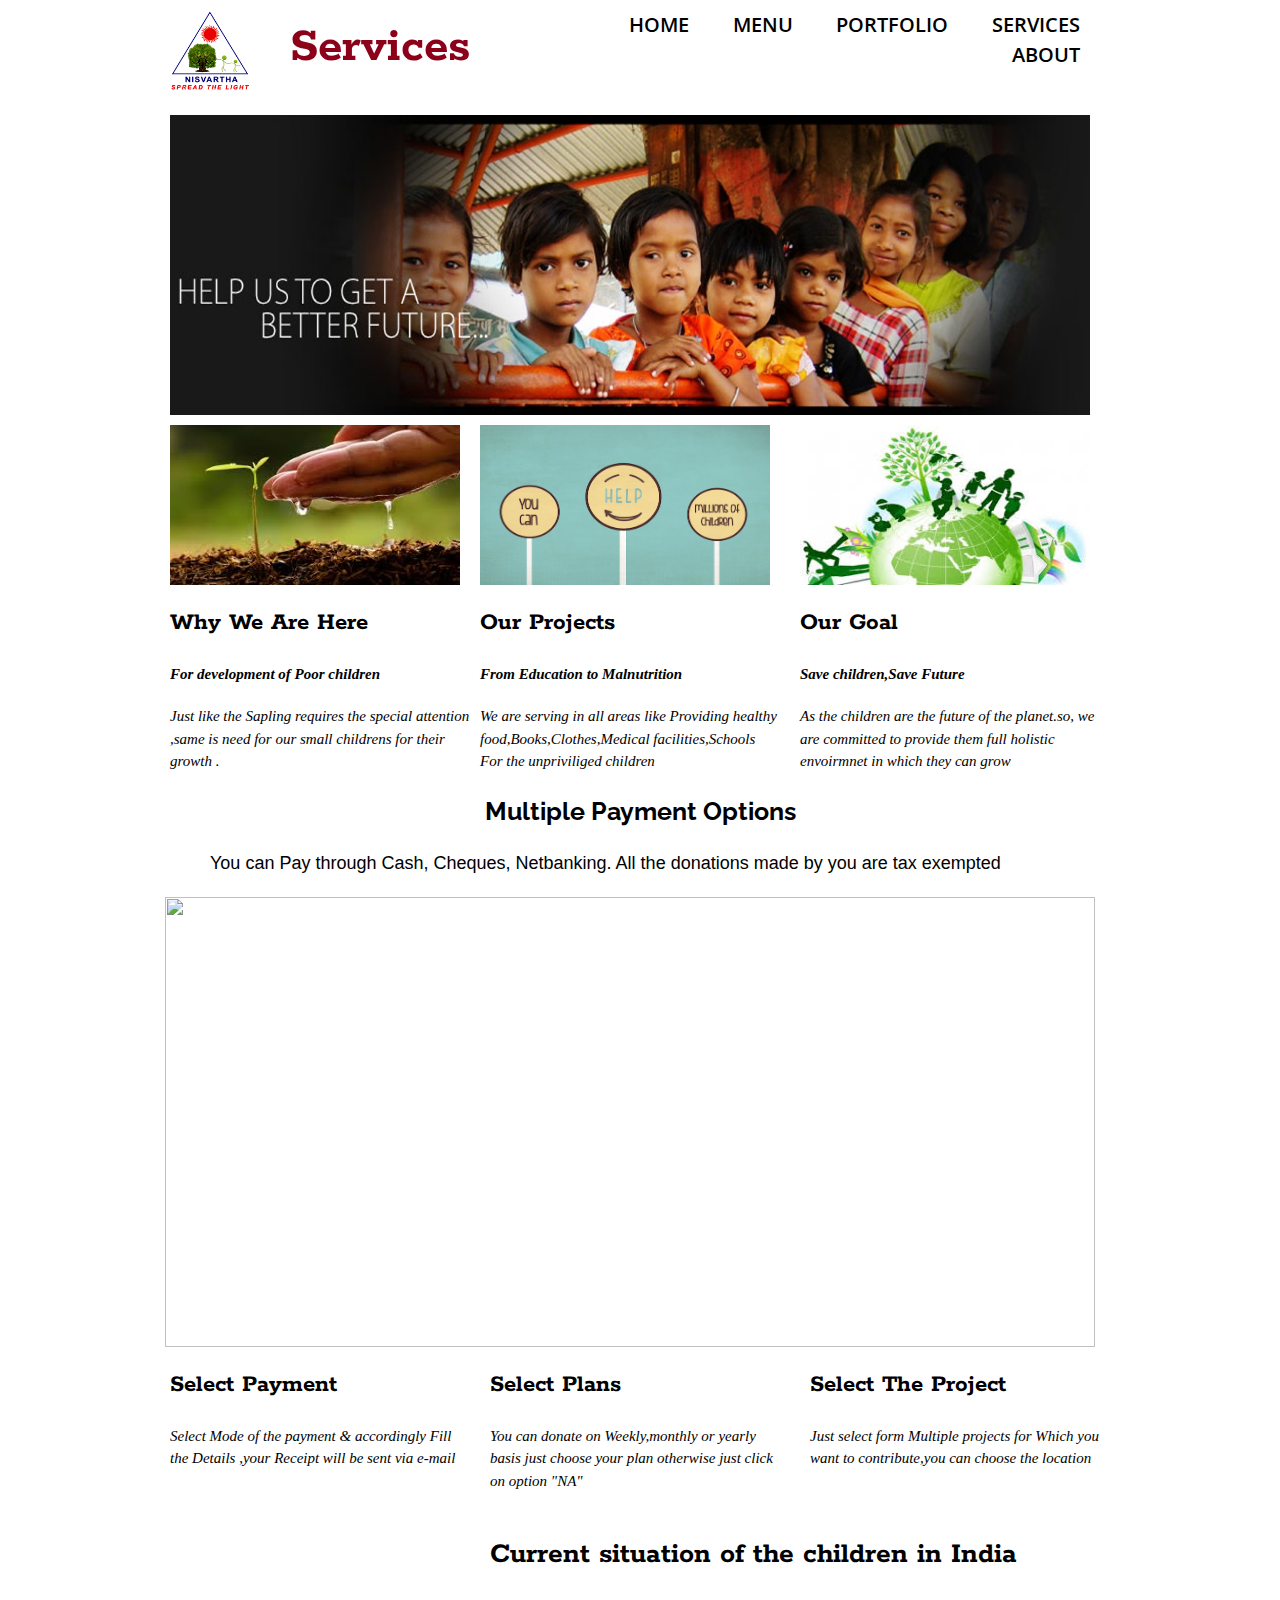
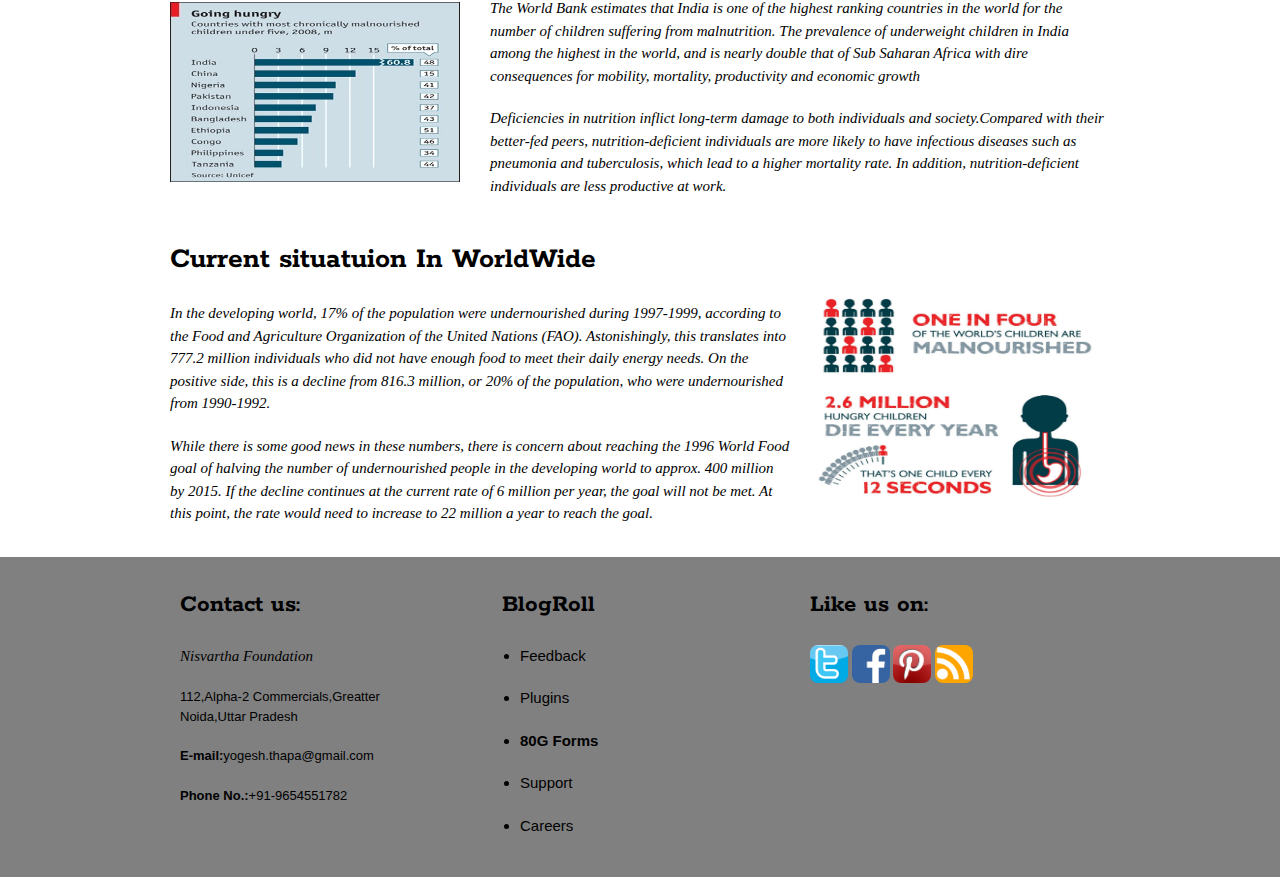
==== commit 710c2004: "Review" ====
--- a/index.html
+++ b/index.html
@@ -1,137 +1,151 @@
 <html>
   <head>
     <title>Services</title>
-    <link rel="stylesheet" href="css/960_12_col_rtl.css">
     <link rel="stylesheet" href="css/reset.css">
+    <link rel="stylesheet" href="css/960_12_col.css">
     <link rel="stylesheet" href="css/text.css">
     <link rel="stylesheet" href="css/style.css">
     <link href='https://fonts.googleapis.com/css?family=Rokkitt' rel='stylesheet' type='text/css'>
+    <link href='https://fonts.googleapis.com/css?family=Open+Sans+Condensed:300,700' rel='stylesheet' type='text/css'>
+    <link href='https://fonts.googleapis.com/css?family=Raleway:900' rel='stylesheet' type='text/css'>
   </head>
 
   <body>
     <div class="wrap container_12">
       <header>
-        <img class="first" src="img/logo.png"></img>
-        <nav class="grid_8">
+
+      <div class="grid_4">
+          <img class="first" src="img/logo.png"></img>
+          <h1 class="heading">Services</h1>
+      </div>
+
+      <nav class="grid_8">
         <ul class="ulink">
           <li class="link"><a class="topbar" href ="index.html">HOME</a></li>
+          <li class="link"><a class="topbar" href ="index.html">MENU</a></li>
           <li class="link"><a class="topbar"  href ="portfolio.html">PORTFOLIO</a></li>
+          <li class="link"><a class="topbar"  href ="portfolio.html">SERVICES</a></li>
           <li class="link"><a class="topbar"  href ="#">ABOUT</a></li>
         </ul>
       </nav>
+
       </header>
     </div>
     <div class="wrap1 container_12">
       <img class="ngo" src ="img/ngo3.jpg"></img>
     </div>
     <div class = "wrap2 container_12">
-      <div class ="pic grid_12">
+      <div class ="pic">
+
+
+          <div class ="f1 grid_4">
+                <img class="istarter" src ="img/sapling.jpg"></img>
+                <h1 class="sap">Why We Are Here</h1>
+                  <p class="psap"><strong>For development of Poor children</strong></p>
+                  <p class="psap1">Just like the Sapling requires the special attention ,same is need for our small childrens for their growth .</p>
+          </div>
+
+          <div class ="grid_4">
+
+                <img class="istarter" src ="img/can.png">
+                <h1 class= "can">Our Projects</h1>
+                  <p class="psap"><strong>From Education to Malnutrition</strong></p>
+                  <p class ="psap1">We are serving in all areas like Providing healthy food,Books,Clothes,Medical facilities,Schools For the unpriviliged children</p>
+          </div>
+
         <div class ="pic2 grid_4">
-          <div class="grid_3">
             <img class="istarter" src ="img/help.jpg"></img>
             <h1 class= "help">Our Goal</h1>
               <p class="psap"><strong>Save children,Save Future</strong></p>
               <p class="psap1">As the children are the future of the planet.so, we are committed to provide them full holistic envoirmnet in which they can grow </p>
-          </div>
         </div>
-          <div class ="grid_4">
-            <div class ="grid_3">
-              <img class="istarter" src ="img/can.png">
-              <h1 class= "can">Our Projects</h1>
-                <p class="psap"><strong>From Education to Malnutrition</strong></p>
-                <p class ="psap1">We are serving in all areas like Providing healthy food,Books,Clothes,Medical facilities,Schools For the unpriviliged children</p>
-            </div>
-          </div>
-            <div class ="grid_3">
-              <img class="istarter" src ="img/sapling.jpg"></img>
-              <h1 class="sap">Why We Are Here</h1>
-                <p class="psap"><strong>For development of Poor children</strong></p>
-                <p class="psap1">Just like the Sapling requires the special attention ,same is need for our small childrens for their growth .</p>
-            </div>
-          </div>
+
+      </div>
     </div>
 
     <div class ="wrap3 container_12">
-      <div class="grid_12">
+
         <h1 class ="hero">Multiple Payment Options</h1>
-          <p1 class="phero">You can Pay through Cash,Cheques,NeTbanking.All the donations made by You are Tax exempted</p1>
-      </div>
+          <p1 class="phero">You can Pay through Cash, Cheques, Netbanking. All the donations made by you are tax exempted</p1>
+
       <div class="grid_12">
         <img class="ihero" src="img/donate-for-children-save-tax.jpg"></hero>
       </div>
 
-      <div class ="pic1 grid_12">
+
         <div class="grid_4">
-        <div class="grid_3">
             <h1 class= "help">Select Payment</h1>
             <p class="psap1">Select Mode of the payment & accordingly Fill the Details ,your Receipt will be sent via e-mail  </p>
         </div>
-        </div>
+
         <div class="grid_4">
-        <div class ="grid_3">
               <h1 class= "can">Select Plans</h1>
               <p class ="psap1">You can donate on Weekly,monthly or yearly basis just choose your plan otherwise just click on option "NA" </p>
         </div>
+
+        <div class ="grid_4">
+              <h1 class="sap">Select The Project</h1>
+              <p class="psap1">Just select form Multiple projects for Which you want to contribute,you can choose the location</p>
         </div>
-          <div class ="grid_3">
-              <h1 class="sap">Select The Project</h1>
-              <p class="psap1">Just select form Multiple projects for Which you want to contribute,also you can choose the location</p>
-          </div>
-      </div>
+
       </div>
 
       <div class="wrap3 container_12">
-        <div class="grid_12">
+
           <div class ="grid_4">
             <img class ="istat" src ="img/india.jpg"></img>
           </div>
-          <div class="grid_7">
+
+          <div class="grid_8">
             <h1 class="hstat">Current situation of the children in India</h1>
-            <p class="pstat">The World Bank estimates that India is one of the highest ranking countries in the world for the number of children suffering from malnutrition. The prevalence of underweight children in India is among the highest in the world, and is nearly double that of Sub Saharan Africa with dire consequences for mobility, mortality, productivity and economic growth</p>
-            <p class ="pstat">Deficiencies in nutrition inflict long-term damage to both individuals and society. Compared with their better-fed peers, nutrition-deficient individuals are more likely to have infectious diseases such as pneumonia and tuberculosis, which lead to a higher mortality rate. In addition, nutrition-deficient individuals are less productive at work.</p>
+            <p class="pstat">The World Bank estimates that India is one of the highest ranking countries in the world for the number of children suffering from malnutrition. The prevalence of underweight children in India among the highest in the world, and is nearly double that of Sub Saharan Africa with dire consequences for mobility, mortality, productivity and economic growth</p>
+            <p class ="pstat">Deficiencies in nutrition inflict long-term damage to both individuals and society.Compared with their better-fed peers, nutrition-deficient individuals are more likely to have infectious diseases such as pneumonia and tuberculosis, which lead to a higher mortality rate. In addition, nutrition-deficient individuals are less productive at work.</p>
           </div>
-        </div>
+
       </div>
 
       <div class="wrap4 container_12">
-        <div class="grid_12">
-          <div class ="grid_7">
+
+          <div class ="grid_8">
             <h1 class="hstat">Current situatuion In WorldWide</h1>
             <p class ="pstat">In the developing world, 17% of the population were undernourished during 1997-1999, according to the Food and Agriculture Organization of the United Nations (FAO).  Astonishingly, this translates into 777.2 million individuals who did not have enough food to meet their daily energy needs.  On the positive side, this is a decline from 816.3 million, or 20% of the population, who were undernourished from 1990-1992. </p>
-            <p class="pstat">While there is some good news in these numbers, there is concern about reaching the 1996 World Food Summit’s goal of halving the number of undernourished people in the developing world to approximately 400 million by 2015.  If the decline continues at the current rate of 6 million per year, the goal will not be met.  At this point, the rate would need to increase to 22 million a year to reach the Summit’s goal.  </p>
+            <p class="pstat">While there is some good news in these numbers, there is concern about reaching the 1996 World Food goal of halving the number of undernourished people in the developing world to approx. 400 million by 2015.  If the decline continues at the current rate of 6 million per year, the goal will not be met.  At this point, the rate would need to increase to 22 million a year to reach the goal.  </p>
           </div>
-          <div class="grid_4">
-            <img class ="istat" src ="img/Graphic.jpg"></img>
+
+      <div class="grid_4">
+            <img class ="istat1" src ="img/Graphic.jpg"></img>
       </div>
+
+
       <footer id="footer">
         <div class ="wrap5 container_12">
-          <div class ="pic1 grid_12">
+
             <div class="grid_4">
               <div class="grid_3">
-                  <h1 class= "help">Contact us:</h1>
+                  <h1 class= "help1">Contact us:</h1>
                   <p class="psap1">Nisvartha Foundation</p>
                   <p>112,Alpha-2 Commercials,Greatter Noida,Uttar Pradesh</p>
                   <p><strong>E-mail:</strong>yogesh.thapa@gmail.com</p>
                   <p><strong>Phone No.:</strong>+91-9654551782</p>
               </div>
             </div>
-              <div class ="grid_3">
-                    <h3 class="hfooter">BlogRoll</h3>
+              <div class ="grid_4">
+                    <h1 class="help2">BlogRoll</h3>
                     <ul>
                       <li class="spacepad">Feedback</li>
-                      <li class="spacepad">plugins</li>
+                      <li class="spacepad">Plugins</li>
                       <li class="spacepad"><strong>80G Forms</strong></li>
                       <li class="spacepad">Support</li>
                       <li class="spacepad">Careers</li>
                     </ul>
               </div>
-                <div class ="grid_3">
-                    <h3 class="hfooter">Like us on:</h3>
+                <div class ="grid_4">
+                    <h1 class="help1">Like us on:</h3>
                     <p>
-                      <a href="#"><img class="logo" src="img/tw.png"></img></a>
-                      <a href="#"><img class="logo" src="img/fb.jpg"></img></a>
-                      <a href="#"><img class="logo" src="img/pinterest.jpg"></img></a>
-                      <a href="#"><img class="logo" src="img/Rss.png"></img></a>
+                      <a href="https://twitter.com/"><img class="logo" src="img/tw.png"></img></a>
+                      <a href="https://www.facebook.com/?_rdr"><img class="logo" src="img/fb.jpg"></img></a>
+                      <a href="https://in.pinterest.com/"><img class="logo" src="img/pinterest.jpg"></img></a>
+                      <a href="http://www.rssfeeds.com/"><img class="logo" src="img/Rss.png"></img></a>
                     </p>
                 </div>
             </div>
--- a/css/960_12_col.css
+++ b/css/960_12_col.css
@@ -0,0 +1,357 @@
+/*
+  960 Grid System ~ Core CSS.
+  Learn more ~ http://960.gs/
+
+  Licensed under GPL and MIT.
+*/
+
+/*
+  Forces backgrounds to span full width,
+  even if there is horizontal scrolling.
+  Increase this if your layout is wider.
+
+  Note: IE6 works fine without this fix.
+*/
+
+body {
+  min-width: 960px;
+}
+
+/* `Container
+----------------------------------------------------------------------------------------------------*/
+
+.container_12 {
+  margin-left: auto;
+  margin-right: auto;
+  width: 960px;
+}
+
+/* `Grid >> Global
+----------------------------------------------------------------------------------------------------*/
+
+.grid_1,
+.grid_2,
+.grid_3,
+.grid_4,
+.grid_5,
+.grid_6,
+.grid_7,
+.grid_8,
+.grid_9,
+.grid_10,
+.grid_11,
+.grid_12 {
+  display: inline;
+  float: left;
+  margin-left: 10px;
+  margin-right: 10px;
+}
+
+.push_1, .pull_1,
+.push_2, .pull_2,
+.push_3, .pull_3,
+.push_4, .pull_4,
+.push_5, .pull_5,
+.push_6, .pull_6,
+.push_7, .pull_7,
+.push_8, .pull_8,
+.push_9, .pull_9,
+.push_10, .pull_10,
+.push_11, .pull_11 {
+  position: relative;
+}
+
+/* `Grid >> Children (Alpha ~ First, Omega ~ Last)
+----------------------------------------------------------------------------------------------------*/
+
+.alpha {
+  margin-left: 0;
+}
+
+.omega {
+  margin-right: 0;
+}
+
+/* `Grid >> 12 Columns
+----------------------------------------------------------------------------------------------------*/
+
+.container_12 .grid_1 {
+  width: 60px;
+}
+
+.container_12 .grid_2 {
+  width: 140px;
+}
+
+.container_12 .grid_3 {
+  width: 220px;
+}
+
+.container_12 .grid_4 {
+  width: 300px;
+}
+
+.container_12 .grid_5 {
+  width: 380px;
+}
+
+.container_12 .grid_6 {
+  width: 460px;
+}
+
+.container_12 .grid_7 {
+  width: 540px;
+}
+
+.container_12 .grid_8 {
+  width: 620px;
+}
+
+.container_12 .grid_9 {
+  width: 700px;
+}
+
+.container_12 .grid_10 {
+  width: 780px;
+}
+
+.container_12 .grid_11 {
+  width: 860px;
+}
+
+.container_12 .grid_12 {
+  width: 940px;
+}
+
+/* `Prefix Extra Space >> 12 Columns
+----------------------------------------------------------------------------------------------------*/
+
+.container_12 .prefix_1 {
+  padding-left: 80px;
+}
+
+.container_12 .prefix_2 {
+  padding-left: 160px;
+}
+
+.container_12 .prefix_3 {
+  padding-left: 240px;
+}
+
+.container_12 .prefix_4 {
+  padding-left: 320px;
+}
+
+.container_12 .prefix_5 {
+  padding-left: 400px;
+}
+
+.container_12 .prefix_6 {
+  padding-left: 480px;
+}
+
+.container_12 .prefix_7 {
+  padding-left: 560px;
+}
+
+.container_12 .prefix_8 {
+  padding-left: 640px;
+}
+
+.container_12 .prefix_9 {
+  padding-left: 720px;
+}
+
+.container_12 .prefix_10 {
+  padding-left: 800px;
+}
+
+.container_12 .prefix_11 {
+  padding-left: 880px;
+}
+
+/* `Suffix Extra Space >> 12 Columns
+----------------------------------------------------------------------------------------------------*/
+
+.container_12 .suffix_1 {
+  padding-right: 80px;
+}
+
+.container_12 .suffix_2 {
+  padding-right: 160px;
+}
+
+.container_12 .suffix_3 {
+  padding-right: 240px;
+}
+
+.container_12 .suffix_4 {
+  padding-right: 320px;
+}
+
+.container_12 .suffix_5 {
+  padding-right: 400px;
+}
+
+.container_12 .suffix_6 {
+  padding-right: 480px;
+}
+
+.container_12 .suffix_7 {
+  padding-right: 560px;
+}
+
+.container_12 .suffix_8 {
+  padding-right: 640px;
+}
+
+.container_12 .suffix_9 {
+  padding-right: 720px;
+}
+
+.container_12 .suffix_10 {
+  padding-right: 800px;
+}
+
+.container_12 .suffix_11 {
+  padding-right: 880px;
+}
+
+/* `Push Space >> 12 Columns
+----------------------------------------------------------------------------------------------------*/
+
+.container_12 .push_1 {
+  left: 80px;
+}
+
+.container_12 .push_2 {
+  left: 160px;
+}
+
+.container_12 .push_3 {
+  left: 240px;
+}
+
+.container_12 .push_4 {
+  left: 320px;
+}
+
+.container_12 .push_5 {
+  left: 400px;
+}
+
+.container_12 .push_6 {
+  left: 480px;
+}
+
+.container_12 .push_7 {
+  left: 560px;
+}
+
+.container_12 .push_8 {
+  left: 640px;
+}
+
+.container_12 .push_9 {
+  left: 720px;
+}
+
+.container_12 .push_10 {
+  left: 800px;
+}
+
+.container_12 .push_11 {
+  left: 880px;
+}
+
+/* `Pull Space >> 12 Columns
+----------------------------------------------------------------------------------------------------*/
+
+.container_12 .pull_1 {
+  left: -80px;
+}
+
+.container_12 .pull_2 {
+  left: -160px;
+}
+
+.container_12 .pull_3 {
+  left: -240px;
+}
+
+.container_12 .pull_4 {
+  left: -320px;
+}
+
+.container_12 .pull_5 {
+  left: -400px;
+}
+
+.container_12 .pull_6 {
+  left: -480px;
+}
+
+.container_12 .pull_7 {
+  left: -560px;
+}
+
+.container_12 .pull_8 {
+  left: -640px;
+}
+
+.container_12 .pull_9 {
+  left: -720px;
+}
+
+.container_12 .pull_10 {
+  left: -800px;
+}
+
+.container_12 .pull_11 {
+  left: -880px;
+}
+
+/* `Clear Floated Elements
+----------------------------------------------------------------------------------------------------*/
+
+/* http://sonspring.com/journal/clearing-floats */
+
+.clear {
+  clear: both;
+  display: block;
+  overflow: hidden;
+  visibility: hidden;
+  width: 0;
+  height: 0;
+}
+
+/* http://www.yuiblog.com/blog/2010/09/27/clearfix-reloaded-overflowhidden-demystified */
+
+.clearfix:before,
+.clearfix:after,
+.container_12:before,
+.container_12:after {
+  content: '.';
+  display: block;
+  overflow: hidden;
+  visibility: hidden;
+  font-size: 0;
+  line-height: 0;
+  width: 0;
+  height: 0;
+}
+
+.clearfix:after,
+.container_12:after {
+  clear: both;
+}
+
+/*
+  The following zoom:1 rule is specifically for IE6 + IE7.
+  Move to separate stylesheet if invalid CSS is a problem.
+*/
+
+.clearfix,
+.container_12 {
+  zoom: 1;
+}--- a/css/style.css
+++ b/css/style.css
@@ -8,23 +8,40 @@
 }
 .wrap2{
   margin-top: 10px;
-  padding-right: 160px;
+
   background-color: #FFFFFF;
 }
 .wrap3{
-  margin-bottom: 60px;
+  margin-bottom: 20px;
 }
 .wrap4{
   margin-top: 10px;
 }
+.f1{
+  margin-right: 0px !important;
+}
 .link{
   display: inline;
+  padding-right: 10px;
 }
 .ulink{
   text-align: right;
+  margin-right:20px;
+}
+.heading{
+  float:right;
+  font-family: 'Rokkitt', serif;
+  font-size: 50px;
+  font-style: normal;
+  color: #8C001A;
+}
+.hstat{
+  font-family: 'Rokkitt', serif;
+  font-size: 30px;
 }
 .topbar{
-  font-family: 'Rokkitt', serif;
+  font-family: 'Open Sans Condensed', sans-serif;
+  font-weight: 600;
   font-size: 20px;
   color: #000000;
   padding-bottom: 25px;
@@ -32,11 +49,18 @@
 }
 .ngo{
   margin-top: 10px;
-  width:960px;
+  width:920px;
   height:300px;
+  margin-left: 10px;
 }
-.help{
+.help1{
   font-family: 'Rokkitt', serif;
+  padding-top: 30px;
+}
+.help2{
+  font-family: 'Rokkitt', serif;
+  padding-top: 30px;
+  margin-left: 12px;
 }
 .help,.can,.sap{
   font-family: 'Rokkitt', serif;
@@ -53,18 +77,18 @@
   font-style: oblique;
 }
 .hero{
+  font-family: 'Raleway', sans-serif;
   text-align: center;
   padding-top:10px:
 }
 .phero{
   margin-left: 50px;
-  text-align: center;
-  font-size: 20px;
+  font-size: 18px;
 }
 .ihero{
-  Width: 960px;
-  height: 350px;
-  margin-left: 10px;
+  Width: 930px;
+  height: 450px;
+  margin-left: -5px;
   padding-top: 20px;
 }
 .pic1{
@@ -72,7 +96,7 @@
   margin-right: -70px;
 }
 .spacepad{
-  font-style: oblique;
+  font-style: normal;
   font-size: 15px;
   padding-bottom: 20px;
 }
@@ -80,15 +104,22 @@
   padding-right: 140px
 }
 .first{
-  width:80px;
-  height: 80px;
+  width:80px !important;
+  height:80px;
 }
 .istat{
   width: 290px;
-  height: 160px;
-  padding-top: 120px;
+  height: 180px;
+  padding-top: 70px;
   padding-right: 40px;
-  padding-bottom: -10px;
+
+}
+.istat1{
+  width: 290px;
+  height: 220px;
+  padding-top: 50px;
+  padding-right: 40px;
+
 }
 .para{
   font-family: serif;
@@ -107,20 +138,19 @@
   width: 38px;
   height: 38px;
   padding-right: 0px;
+  border-radius: 8px;
 }
 
-pic2{
-  width:240px
-}
+
 #footer{
   background-color: #808080;
-  margin-top: 500px;
+  margin-top: 320px;
   margin-left: -330px;
   margin-right: -330px
 }
 #footer1{
   background-color: #808080;
-  margin-top: 100px;
+  margin-top: 20px;
   margin-left: -330px;
   margin-right: -330px
 }
@@ -131,8 +161,10 @@
 }
 
 .portfolio{
+  border-radius: 10px;
   width: 300px;
   height: 300px;
+//  border-radius: 5px:
 }
 .pic11{
   margin-left: 20px;
